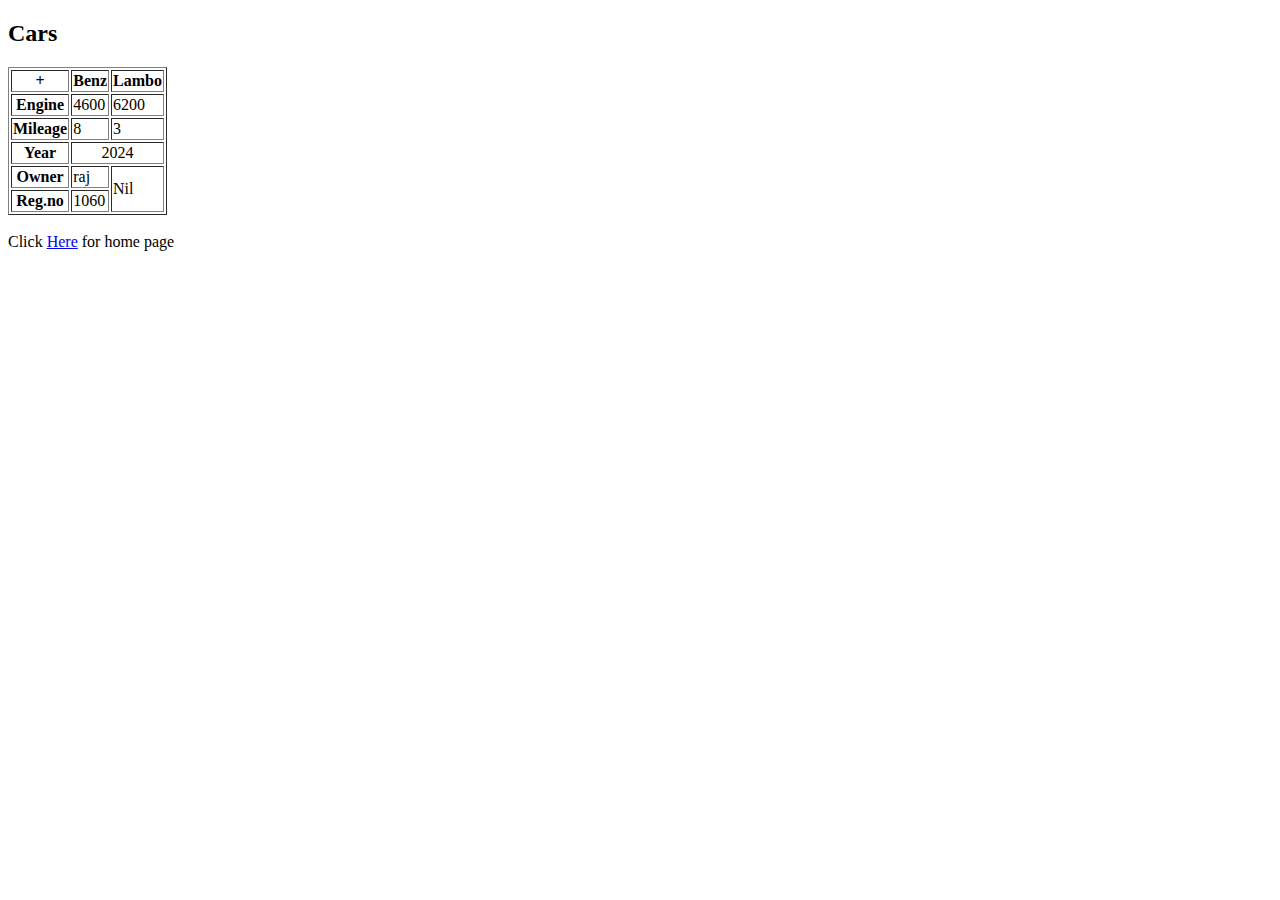
==== cars.html @ a570368b "cars created" ====
<!DOCTYPE html>
<html lang="en">
<head>
    <meta charset="UTF-8">
    <meta name="viewport" content="width=device-width, initial-scale=1.0">
    <title>Document</title>
</head>
<body>
    <section id="Cars">
        <h2>Cars</h2>
        <table border>
            <thead>
                <th> +</th>
                <th>Benz</th>
                <th>Lambo</th>
            </thead>
            <tbody>
                <tr>
                    <th>Engine</th>
                    <td>4600</td>
                    <td>6200</td>
                </tr>
                <tr>
                    <th>Mileage</th>
                    <td>8</td>
                    <td>3</td>
                </tr>
                <tr>
                    <th>Year</th>
                    <td colspan="2"><center>2024</center></td>
                </tr>
                <tr>
                    <th>Owner</th>
                    <td>raj</td>
                    <td rowspan="2">Nil</td>
                </tr>
                <tr>
                    <th>Reg.no</th>
                    <td>1060</td>
                </tr>
            </tbody>
        </table>

    </section>
    <br>
    Click <a href="index.html">Here</a> for home page
</body>
</html>
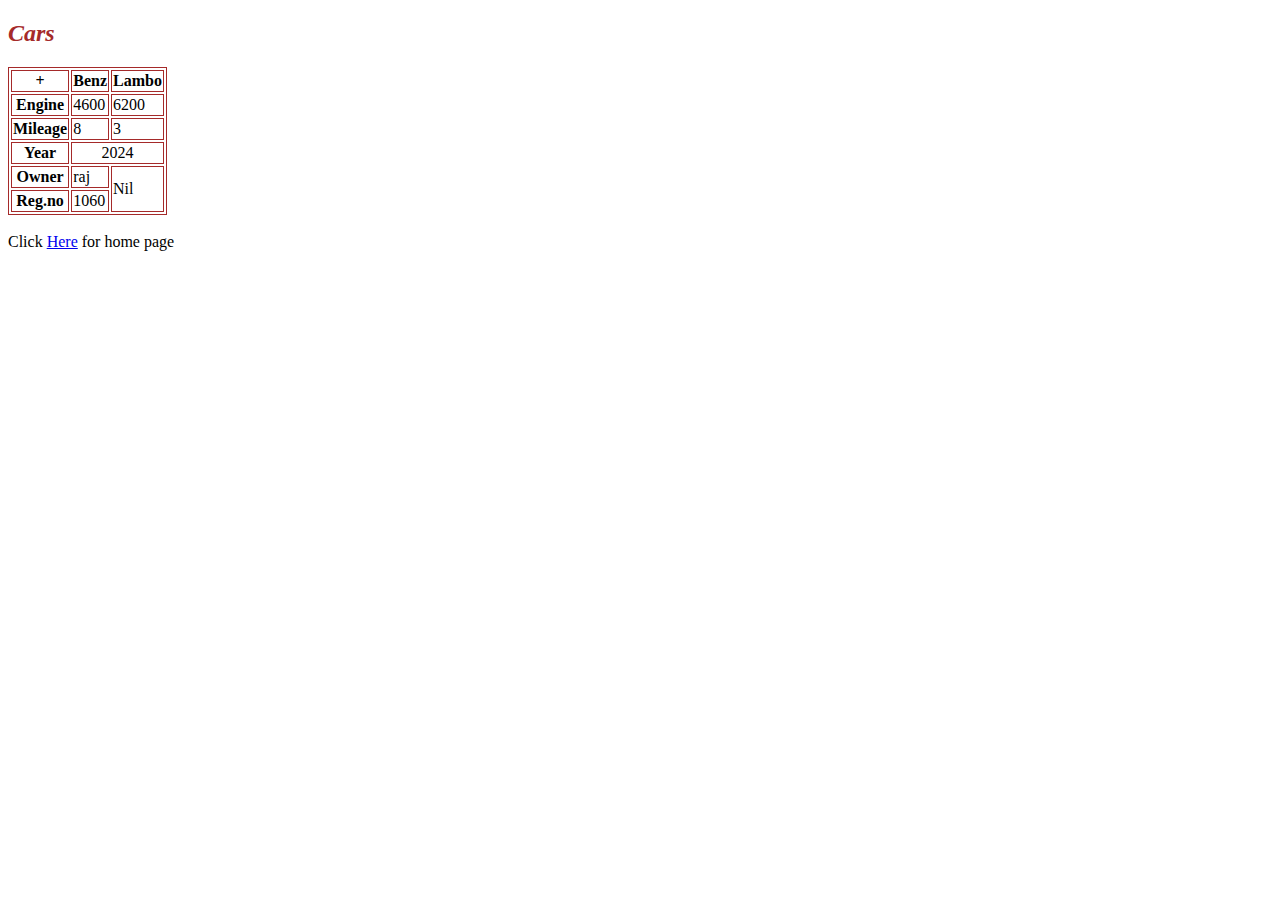
==== commit 90332a95: "changes are made in cars" ====
--- a/cars.html
+++ b/cars.html
@@ -1,9 +1,9 @@
 <!DOCTYPE html>
 <html lang="en">
 <head>
-    <meta charset="UTF-8">
-    <meta name="viewport" content="width=device-width, initial-scale=1.0">
+    
     <title>Document</title>
+    <link rel="stylesheet" href="style.css">
 </head>
 <body>
     <section id="Cars">
--- a/style.css
+++ b/style.css
@@ -0,0 +1,27 @@
+
+img{
+    width: 200px;
+}
+h2{
+    color: brown; 
+    font-style: italic;
+}
+strong{
+    color: blue;
+}
+table,th,td{
+    border: 1px solid brown;
+}
+li{
+    color:rgb(75, 75, 75);
+    /*list-style-type: disc; */
+}
+li.library{
+    color:brown ;
+}
+#Mathplotlib{
+    color: blueviolet;
+}
+li.fb{
+    color: blue;
+}